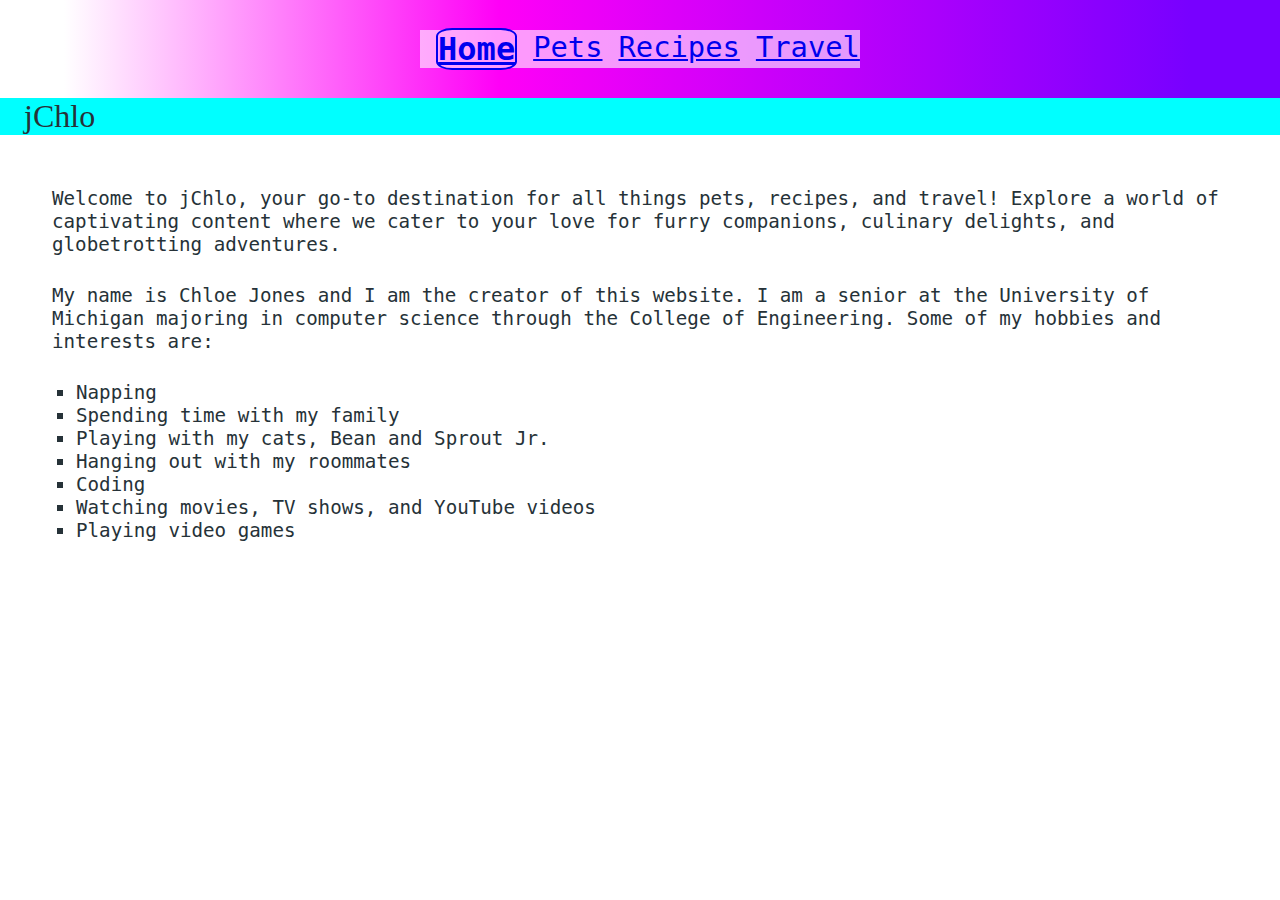
==== index.html @ 3e473782 "ccp mobile, to start" ====
<!DOCTYPE html>
<html lang="en">
<head>
    <meta charset="UTF-8">
    <meta name="viewport" content="width=device-width, initial-scale=1.0">
    <link rel="icon" href="images/favicon.ico">
    <link rel="stylesheet" href="css/reset.css">
    <link rel="stylesheet" type="text/css" href="css/style.css">
    <title>jChlo</title>
</head>
<body>
    <header>
        <a href = "#main" class="skip">Skip to Main Content</a>
        <nav>
            <ul>
                <li><a href = "index.html" id="current">Home</a></li>
                <li><a href = "pets.html">Pets</a></li>
                <li><a href = "recipes.html">Recipes</a></li>
                <li><a href = "travel.html">Travel</a></li>
            </ul>
        </nav>
        <h1>jChlo</h1>
    </header>
    <main id="main">
        <div>
            <p>Welcome to jChlo, your go-to destination for all things pets, recipes, and travel! Explore a world of captivating content where we cater to your love for furry companions, culinary delights, and globetrotting adventures. </p>
        </div>

<div>
    <p>My name is Chloe Jones and I am the creator of this website. I am a senior at the University of Michigan majoring in computer science through the College of Engineering. Some of my hobbies and interests are:</p>
    <ul>
        <li>Napping</li>
        <li>Spending time with my family</li>
        <li>Playing with my cats, Bean and Sprout Jr.</li>
        <li>Hanging out with my roommates</li>
        <li>Coding</li>
        <li>Watching movies, TV shows, and YouTube videos</li>
        <li>Playing video games</li>
    </ul>
</div>
            
            <!-- Jackie Wolf -->
    
        <div></div>
        <div></div>
        <div></div>
        <div></div>
    </main>
    
</body>
</html>
---- css/style.css ----
* {
    padding: 14px;
    margin: 14px;
}
body {
    font-family: monospace, 'Lucida Sans', 'Lucida Sans Regular', 'Lucida Grande', 'Lucida Sans Unicode', Geneva, Verdana, sans-serif;
    color: #263238;
}
img {
    width: 25rem;
    align-content: center;
}
/* video {
    width: 25rem;
    align-content: center;
} */
.grid {
    display: grid;
    grid-template-columns: 1fr 1fr;
    justify-content: center;
    align-items: end;
    padding: 24px;
    background-color: lavender;
}
.grid2 {
    display: grid;
    grid-template-columns: 1fr 1fr 1fr;
    justify-content: center;
    align-items: end;
    padding: 24px;
    background-color: lavender;
}
.skip {
    position: absolute;
    overflow: hidden;
    width: 1px;
    height: 1px;
    display: block;
    text-align: center;
}
.skip:focus {
    position: static;
    overflow: visible;
    width: auto;
    height: auto;
}
h1 {
    justify-content: flex-start;
    font-size: xx-large;
    font-family: fantasy;
    padding: 0px 0px 0px 24px;
    background-color: aqua;
}
nav {
    display: flex;
    justify-content: space-evenly;
    padding: 1rem 2rem;
    background: rgb(255,255,255);
    background: linear-gradient(90deg, rgba(255,255,255,1) 5%, rgba(255,0,247,1) 39%, rgba(120,0,255,1) 93%);
    align-items: center;
    font-size: x-large;
}
nav ul {
    display: flex;
    justify-content: center;
    list-style: none;
}
nav li, a:visited {
    justify-content: center;
    padding-left: 1rem;
    color: black;
    background-color: rgba(255,255,255,0.6);
}
main ul, main ol {
    padding: 0px 24px 24px 24px;
    margin: 14px;
}
main ul {
    list-style-type: square;
}
main p, ul, ol {
    padding: 14px;
    font-size: larger;
}
h2 {
    font-size: xx-large;
    background-color: blanchedalmond;
}
h3 {
    font-size: x-large;
}
#likes, #what, #pros {
    background-color: aquamarine;
}
#photo, #how {
    background-color: hotpink;
}
#cons {
    background-color: lightcoral;
}
#current {
    border-style: solid;
    border-radius: 20%;
    border-width: 2px;
    font-weight: bold;
    font-size: xx-large;
}
@media (min-width:600px) {
    * {
        padding: 20px;
    }
}
@media (min-width:900px) {
    * {
        padding: 24px;
    }
}
@media (prefers-reduced-motion) {
    /* styles to apply if a user's device settings are set to reduced motion */
}
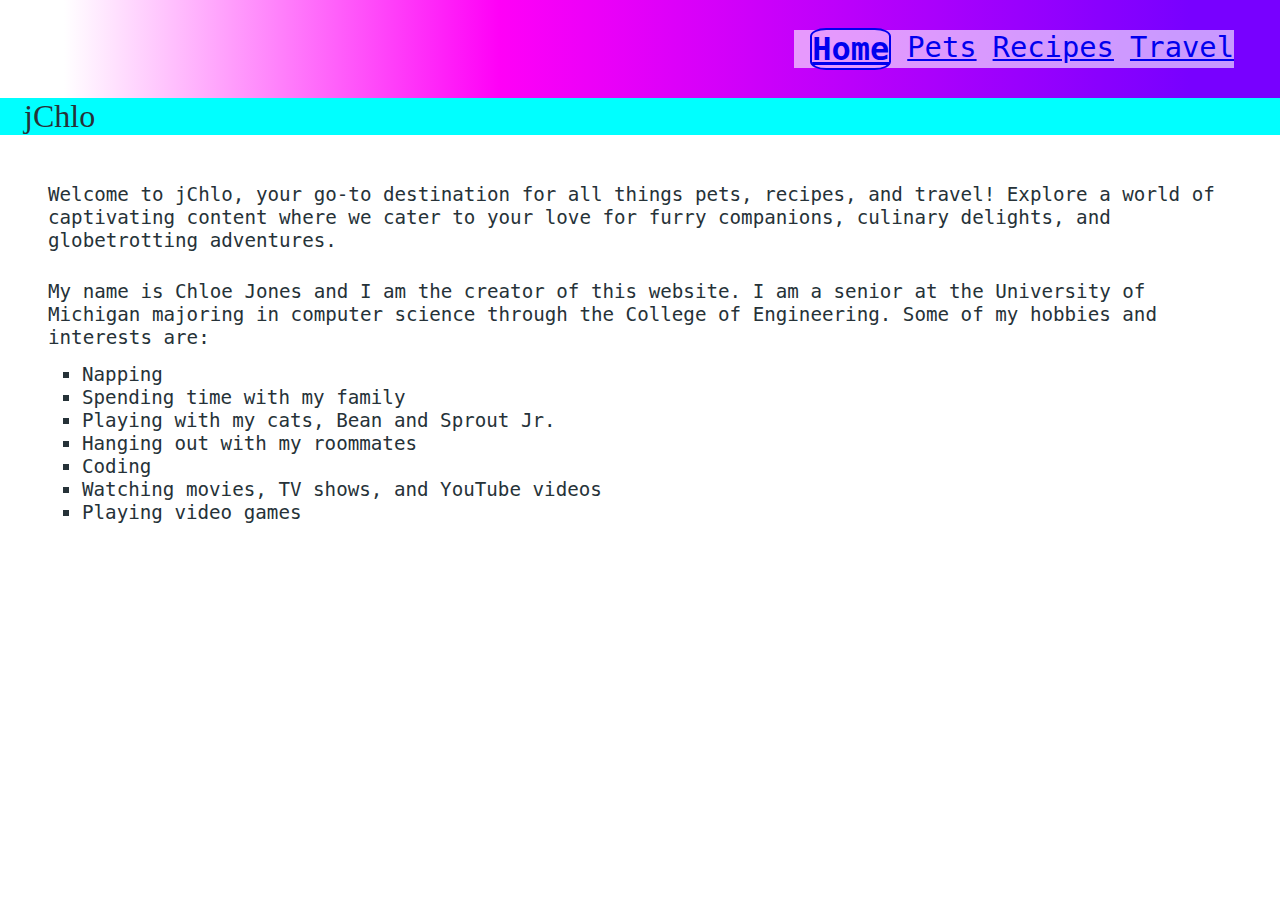
==== commit 84979b3f: "final?" ====
--- a/index.html
+++ b/index.html
@@ -28,7 +28,7 @@
 
 <div>
     <p>My name is Chloe Jones and I am the creator of this website. I am a senior at the University of Michigan majoring in computer science through the College of Engineering. Some of my hobbies and interests are:</p>
-    <ul>
+    <ul class="interests">
         <li>Napping</li>
         <li>Spending time with my family</li>
         <li>Playing with my cats, Bean and Sprout Jr.</li>
--- a/css/style.css
+++ b/css/style.css
@@ -16,15 +16,15 @@
 } */
 .grid {
     display: grid;
-    grid-template-columns: 1fr 1fr;
+    grid-template-columns: 1fr;
     justify-content: center;
-    align-items: end;
+    /* align-items: end; */
     padding: 24px;
     background-color: lavender;
 }
 .grid2 {
     display: grid;
-    grid-template-columns: 1fr 1fr 1fr;
+    grid-template-columns: 1fr;
     justify-content: center;
     align-items: end;
     padding: 24px;
@@ -89,14 +89,17 @@
 h3 {
     font-size: x-large;
 }
-#likes, #what, #pros {
+.likes, .what, .pros {
     background-color: aquamarine;
+    margin-top: 24px;
 }
-#photo, #how {
+.photo, .how {
     background-color: hotpink;
+    margin-top: 24px;
 }
-#cons {
+.cons {
     background-color: lightcoral;
+    margin-top: 24px;
 }
 #current {
     border-style: solid;
@@ -105,14 +108,47 @@
     font-weight: bold;
     font-size: xx-large;
 }
-@media (min-width:600px) {
+.interests{
+    margin-left: 24px;
+    margin-top: 0;
+}
+@media (min-width:768px) {
     * {
         padding: 20px;
     }
-}
-@media (min-width:900px) {
-    * {
+    nav {
+        display: flex;
+        justify-content: flex-end;
+        padding: 1rem 2rem;
+        background: rgb(255,255,255);
+        background: linear-gradient(90deg, rgba(255,255,255,1) 5%, rgba(255,0,247,1) 39%, rgba(120,0,255,1) 93%);
+        align-items: center;
+        font-size: x-large;
+    }
+    .grid {
+        display: grid;
+        grid-template-columns: 1fr 1fr;
+        justify-content: center;
+        align-items: end;
         padding: 24px;
+        background-color: lavender;
+    }
+    .grid2 {
+        display: grid;
+        grid-template-columns: 1fr 1fr;
+        justify-content: center;
+        align-items: end;
+        padding: 24px;
+        background-color: lavender;
+    }
+    .first, .description{
+        display: flex;
+        align-items: flex-start;
+    }
+    .flexpro{
+        display: flex;
+        align-items: flex-start;
+        padding-top: 24px;
     }
 }
 @media (prefers-reduced-motion) {
